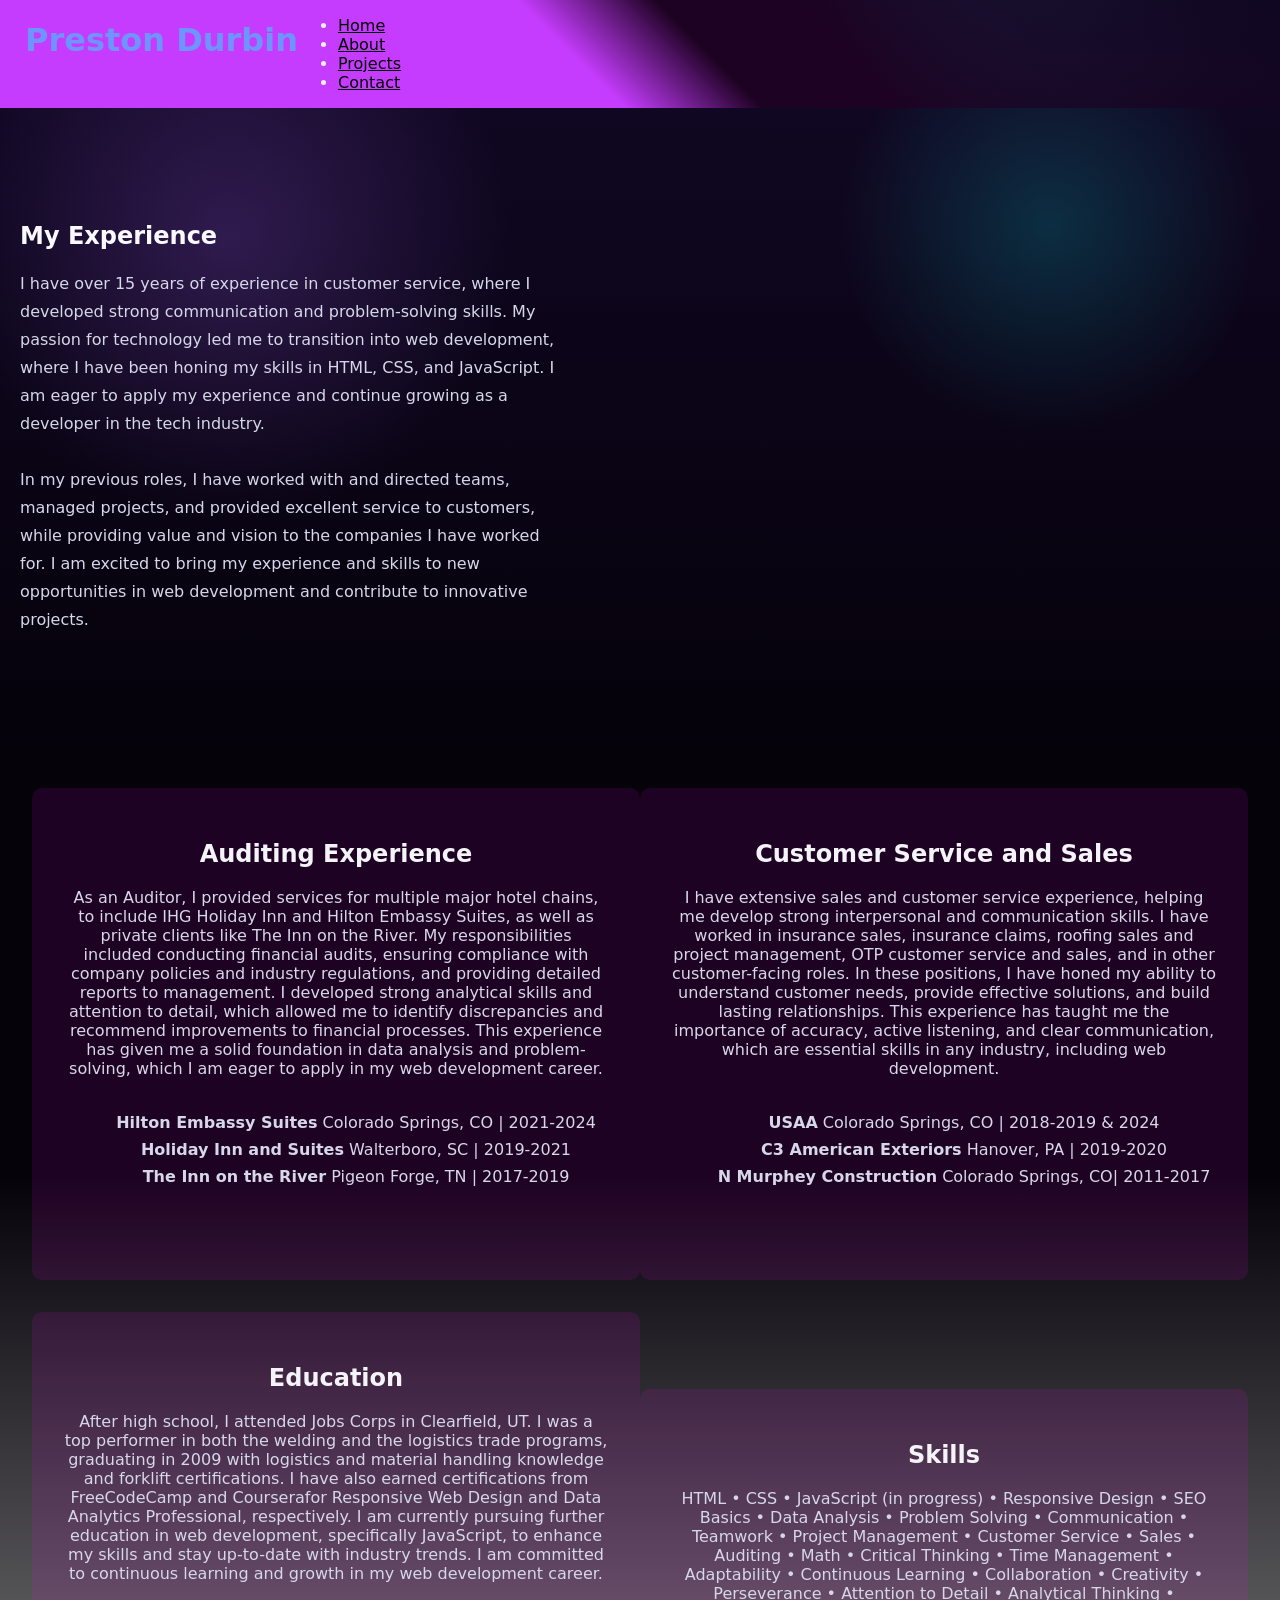
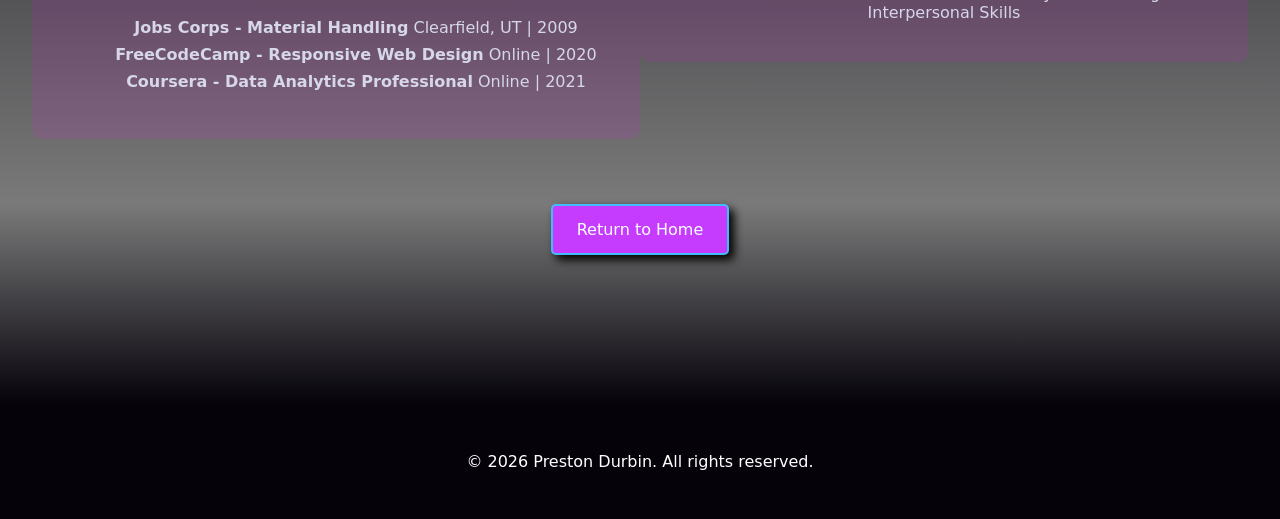
==== experience.html @ ed24bc2d "Added a resume page called experience" ====
<!DOCTYPE html>
<html lang="en">

<!-- HTML FILE HEADER -->

<head>
    <meta charset="UTF-8">
    <meta name="viewport" content="width=device-width, initial-scale=1.0">
    <meta name="description" content="Professional experience details"/>
    <link rel="stylesheet" href="exp-styles.css">
    <title>Experience</title>
</head>

<!-- HTML FILE BODY -->

<body>

    <header class="site-header">
        <div class="container nav-container">
            <h1 class="logo" id="home">Preston Durbin</h1>

            <nav>
                <ul class="nav-links">
                    <li><a href="index.html#home">Home</a></li>
                    <li><a href="index.html#about">About</a></li>
                    <li><a href="index.html#projects">Projects</a></li>
                    <li><a href="index.html#contact">Contact</a></li>
                </ul>
            </nav>
        </div>
        
    </header>

    <section class="hero">
        <canvas id="motion-bg" aria-hidden="true"></canvas>
            <div class="container hero-content">
                <h2>My Experience</h2>
                <p>
                    I have over 15 years of experience in customer service, where I developed strong communication and problem-solving skills. My passion for technology led me to transition into web development, where I have been honing my skills in HTML, CSS, and JavaScript. I am eager to apply my experience and continue growing as a developer in the tech industry.<br><br>
                    In my previous roles, I have worked with and directed teams, managed projects, and provided excellent service to customers, while providing value and vision to the companies I have worked for. I am excited to bring my experience and skills to new opportunities in web development and contribute to innovative projects.                    
                </p>
            </div>
    </section>

    <section class="education">

        <div class="data-experience placard" id="audit">
                <h2>Auditing Experience</h2>
                <p>
                    As an Auditor, I provided services for multiple major hotel chains, to include IHG Holiday Inn and Hilton Embassy Suites, as well as private clients like The Inn on the River. My responsibilities included conducting financial audits, ensuring compliance with company policies and industry regulations, and providing detailed reports to management. I developed strong analytical skills and attention to detail, which allowed me to identify discrepancies and recommend improvements to financial processes. This experience has given me a solid foundation in data analysis and problem-solving, which I am eager to apply in my web development career.<br><br>
                    <ul>
                        <li><p><b>Hilton Embassy Suites</b> Colorado Springs, CO | 2021-2024</p></li>
                        <li><p><b>Holiday Inn and Suites</b> Walterboro, SC | 2019-2021</p></li>
                        <li><p><b>The Inn on the River</b> Pigeon Forge, TN | 2017-2019</p></li>
                    </ul>
                    <br><br>
                </p>
            </div>

            <div class="customer-service-experience placard" id="sales">
                <h2>Customer Service and Sales</h2>
                <p>
                    I have extensive sales and customer service experience, helping me develop strong interpersonal and communication skills. I have worked in insurance sales, insurance claims, roofing sales and project management, OTP customer service and sales, and in other customer-facing roles. In these positions, I have honed my ability to understand customer needs, provide effective solutions, and build lasting relationships. This experience has taught me the importance of accuracy, active listening, and clear communication, which are essential skills in any industry, including web development.<br><br>
                    <ul>
                        <li><p><b>USAA</b> Colorado Springs, CO | 2018-2019 & 2024 </p></li>
                        <li><p><b>C3 American Exteriors</b> Hanover, PA | 2019-2020</p></li>
                        <li><p><b>N Murphey Construction</b> Colorado Springs, CO| 2011-2017</p></li>
                    </ul>
                    <br><br>
                </p>
            </div>


        <div class="education-card placard" id="education">
            <h2>Education</h2>
            <p>
                After high school, I attended Jobs Corps in Clearfield, UT. I was a top performer in both the welding and the logistics trade programs, graduating in 2009 with logistics and material handling knowledge and forklift certifications. I have also earned certifications from FreeCodeCamp and Courserafor Responsive Web Design and Data Analytics Professional, respectively. I am currently pursuing further education in web development, specifically JavaScript, to enhance my skills and stay up-to-date with industry trends. I am committed to continuous learning and growth in my web development career.<br><br>
                <ul>
                    <li><p><b>Jobs Corps - Material Handling</b> Clearfield, UT | 2009</p></li>
                    <li><p><b>FreeCodeCamp - Responsive Web Design</b> Online | 2020</p></li>
                    <li><p><b>Coursera - Data Analytics Professional</b> Online | 2021</p></li>
                </ul>
            </p>
        </div>

        <div class="skills placard" id="skills">
            <h2>Skills</h2>
            <p>
                HTML • CSS • JavaScript (in progress) • Responsive Design • SEO Basics • Data Analysis • Problem Solving • Communication • Teamwork • Project Management • Customer Service • Sales • Auditing • Math • Critical Thinking • Time Management • Adaptability • Continuous Learning • Collaboration • Creativity • Perseverance • Attention to Detail • Analytical Thinking • Interpersonal Skills
            </p>
        </div>
    </section>

    <section id="return-to-top">
    <div>
      <a href="#home" class="btn return-to-top">Return to Home</a>
    </div>
  </section>

    <section class="site-footer">
    <div class="container">
      <p>&copy; 2026 Preston Durbin. All rights reserved.</p>
    </div>
  </section>


    
    <script src="script.js"></script>
</body>



</html>
---- exp-styles.css ----
/* Reset */
* {
  box-sizing: border-box;
}
html,
body {
  margin: 0;
  padding: 0;
  min-height: 100%;
  font-family: Inter, system-ui, sans-serif;
  background: #08040f;
  color: #f4f4f8;
}
body {
  overflow-x: hidden;
}

a {
  color: cyan;
  background-color: rgba(0, 0, 0, 0.001);
}

a:hover {
  box-shadow: 0 5px 15px grey;
  cursor: pointer;
  background-color: rgba(0, 0, 0, 0.001);
}

a:focused {
  text-shadow: 0 5px 15px grey;
  background-color: rgba(0, 0, 0, 0.001);
}

a:active {
  color: #c63cff;
  background-color: rgba(0, 0, 0, 0.001);
}

/* Buttons */
.btn {
  display: inline-block;
  padding: 0.9rem 1.5rem;
  background-color: #c63cff;
  color: white;
  text-decoration: none;
  border: 2px solid rgba(0, 255, 255, 0.658);
  border-radius: 5px;
  box-shadow: 5px 5px 10px black;
  cursor: pointer;
  transition: transform 0.3s ease;
}

.btn:hover {
  transform: translateY(-2px);
}

/* Header */
.site-header {
  width: 100%;
  height: 15%;
  background-image: linear-gradient(45deg, #c63cff 45%, rgba(255, 0, 255, 0.1) 55%, rgba(255, 0, 255, 0.1) 60%, #100722 100%), 
                    radial-gradient(circle at 84% -98%, rgba(0, 255, 255, 0.16), transparent 25%);
}

.logo {
  margin-left: 25px;
  color: rgba(0, 255, 255, 0.45);
}

.nav-links li a {
  color: black;
}

.nav-links li a:hover {
  color: white;
}

.nav-links li a:active,
.nav-links li a:focus {
  color: #00FFFF;
}

.nav-container {  
  display: flex;
  flex-direction: row;
}

.hero {
  position: relative;
  overflow: hidden;
  min-height: 72vh;
  display: flex;
  align-items: center;
  background: radial-gradient(circle at 18% 20%, rgba(170, 100, 255, 0.22), transparent 24%),
              radial-gradient(circle at 82% 18%, rgba(0, 255, 255, 0.16), transparent 18%),
              linear-gradient(180deg, #100722 0%, #05020a 100%);
}

#motion-bg {
  position: absolute;
  inset: 0;
  width: 100%;
  height: 100%;
  z-index: 0;
  pointer-events: none;
}

.hero .hero-content {
  position: relative;
  z-index: 1;
  max-width: 720px;
  padding: 4rem 1.25rem;
}

.hero h2,
.hero p {
  color: #f9f9ff;
}

.hero p {
  margin: 1.25rem 0 1.75rem;
  max-width: 34rem;
  line-height: 1.75;
  color: #d7d7ea;
}

.hero .btn {
  background-color: #c63cff;
  box-shadow: 5px 5px 10px grey; 
}

body {
  background: linear-gradient(180deg, #05020a 0%,#05020a 40%, #7a7a7a 100%);
}

.section {
  margin: 0 auto;
  max-width: 1400px;
  padding: 4rem 1.25rem;
}

.placard {
    background-color: rgba(255, 0, 255, 0.1);
    border-radius: 10px;
    padding: 2rem;
    margin:auto
}

.education {
  background: linear-gradient(180deg, #05020a 0%,#05020a 40%, #7a7a7a 100%);
  padding: 2rem;
  text-align: center;
  display: grid;
  grid-template: 
    "audit sales" 1fr
    "education skills" 1fr
     / 1fr 1fr;
    / 1fr 1fr;
}

.education p {
  margin: 0.5rem auto;
  color: #d7d7ea;
  max-width: 600px;
}

.education ul li {
  list-style-type: none;
}

/* Projects */
.project-grid {
  display: grid;
  grid-template-columns: repeat(auto-fit, minmax(250px, 1fr));
  gap: 1.5rem;
  margin-top: 2rem;
}

.card {
  background: linear-gradient(90deg, rgba(68, 56, 56, 0.897) 0%, rgba(129, 80, 17, 0.288) 100%);
  padding: 2rem;
  border-radius: 10px;
  box-shadow: 0 5px 15px rgba(212, 8, 8, 0.562);
}

.card h3 {
  margin-bottom: 1rem;
}

figure {
  width: 100%;
  height: auto;
}

img {
  margin: 10px auto;
  width: 80%;
  height: auto;
  border-radius: 5px;
  box-shadow: 0 5px 15px rgba(0, 0, 0, 0.1);
}

figcaption {
  width: 100%;
  height: auto;
}

/* Contact Form */
.contact-form {
  display: flex;
  flex-direction: column;
  gap: 1rem;
  max-width: 600px;
  margin-top: 2rem;
}

.contact-form input,
.contact-form textarea {
  padding: 1rem;
  border: 1px solid #ccc;
  border-radius: 5px;
}

.contact-form textarea {
  min-height: 150px;
  resize: vertical;
}

#return-to-top {
  min-height: 200px;
  text-align: center;
  align-self: center;
  background: linear-gradient(180deg, #7a7a7a 0%, #05020a 100%);

}


/* Footer */
.site-footer {
  background-color: #05020a;
  color: white;
  text-align: center;
  padding: 2rem 0;
}

/* Responsive Navigation */
@media (max-width: 768px) {
  .nav-container {
    flex-direction: column;
    gap: 1rem;
  }

  .nav-links {
    flex-wrap: wrap;
    justify-content: center;
  }
}
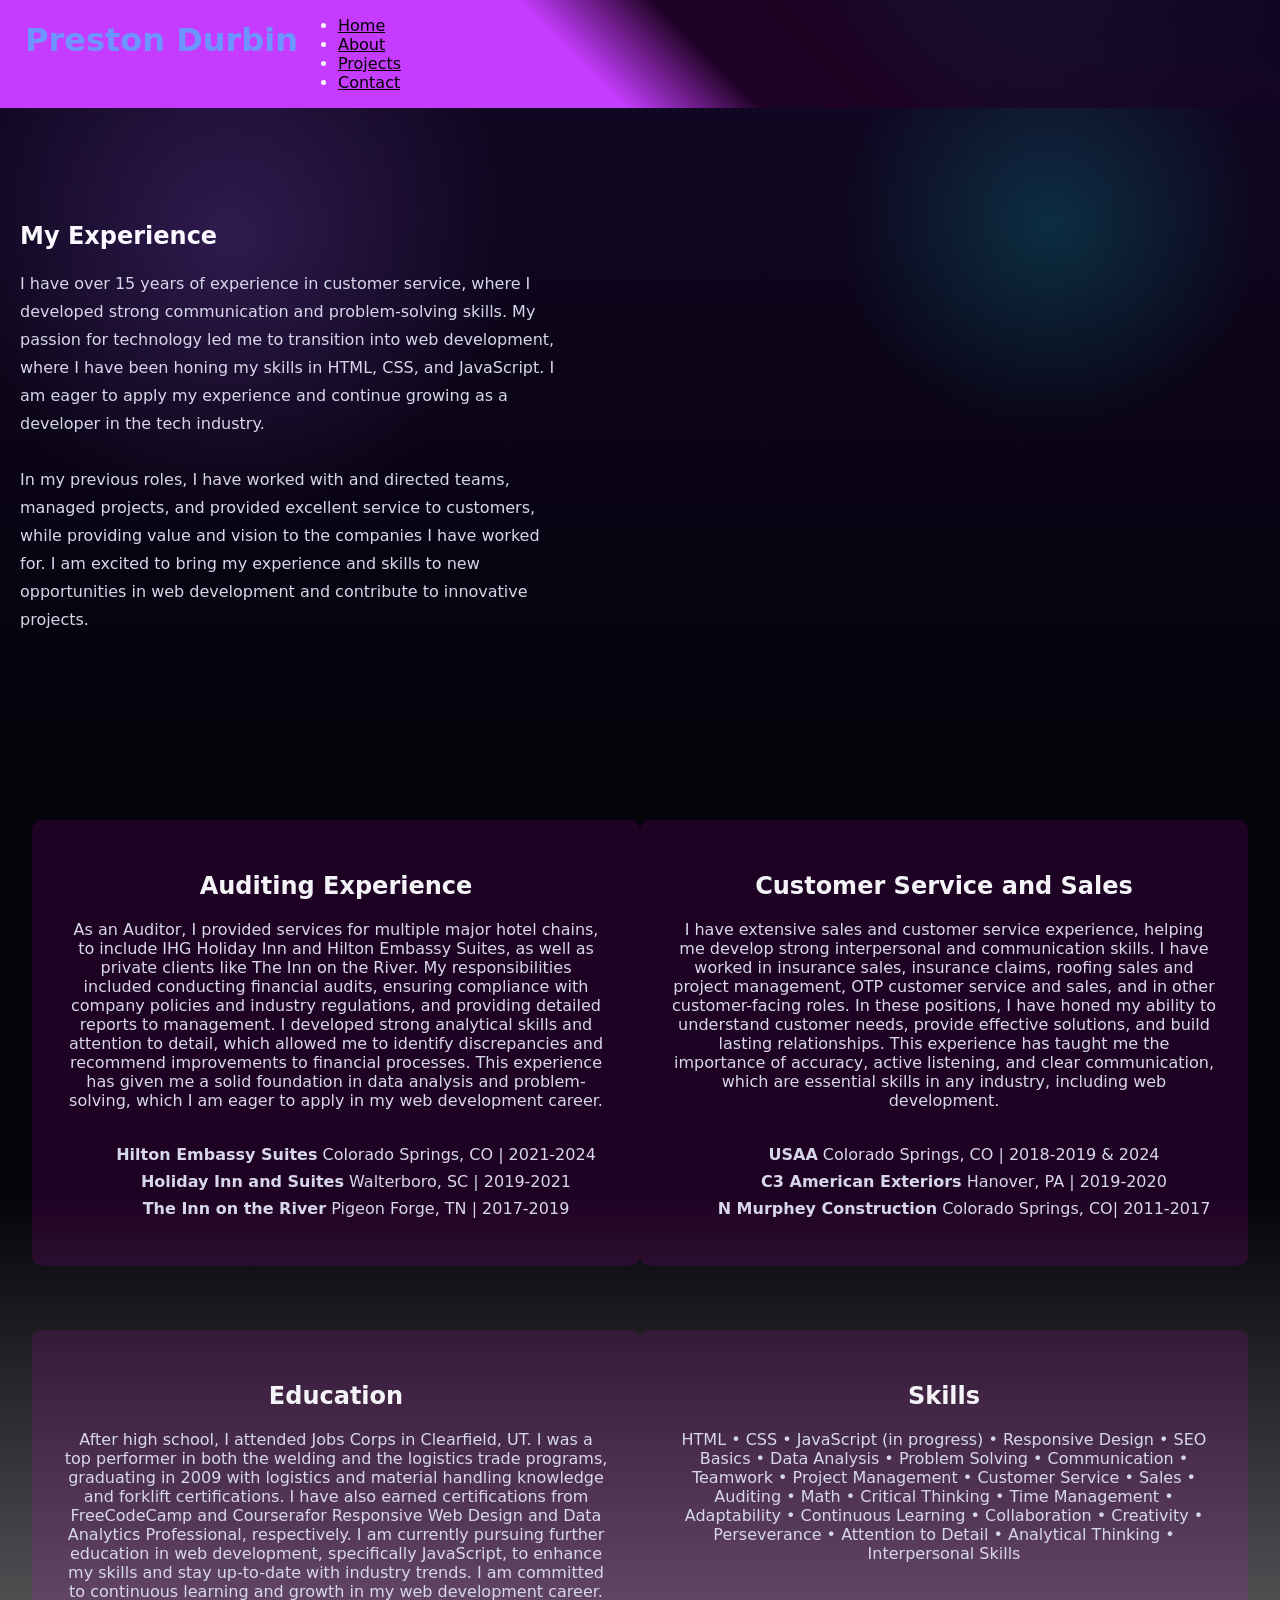
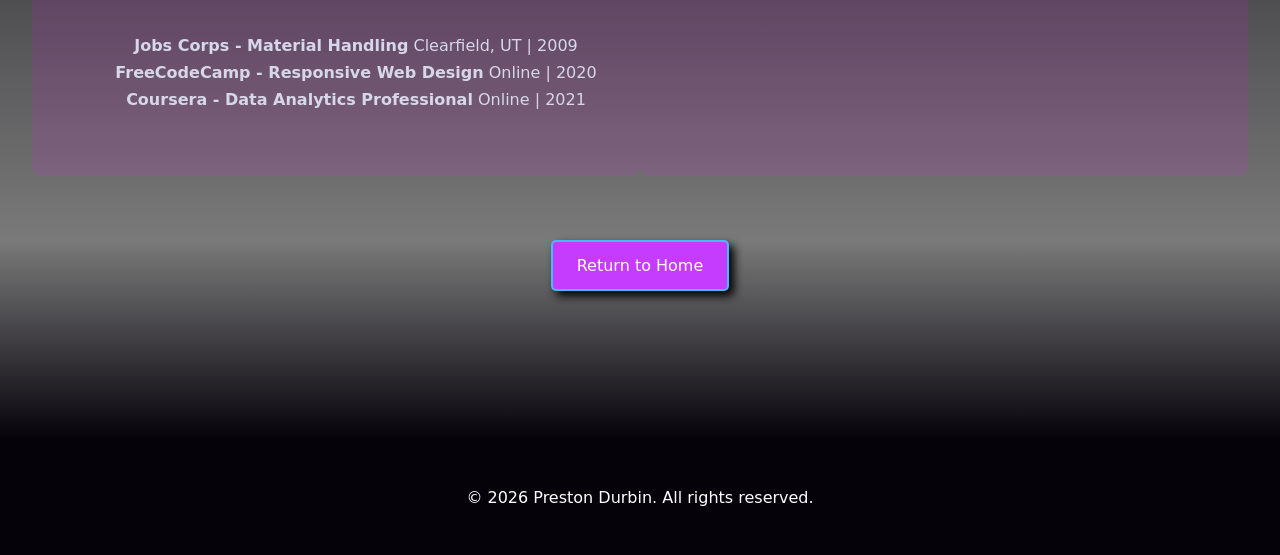
==== commit bec379ff: "Corrected mobile layout on new experience page." ====
--- a/experience.html
+++ b/experience.html
@@ -53,7 +53,6 @@
                         <li><p><b>Holiday Inn and Suites</b> Walterboro, SC | 2019-2021</p></li>
                         <li><p><b>The Inn on the River</b> Pigeon Forge, TN | 2017-2019</p></li>
                     </ul>
-                    <br><br>
                 </p>
             </div>
 
@@ -66,7 +65,6 @@
                         <li><p><b>C3 American Exteriors</b> Hanover, PA | 2019-2020</p></li>
                         <li><p><b>N Murphey Construction</b> Colorado Springs, CO| 2011-2017</p></li>
                     </ul>
-                    <br><br>
                 </p>
             </div>
 
--- a/exp-styles.css
+++ b/exp-styles.css
@@ -143,7 +143,7 @@
     background-color: rgba(255, 0, 255, 0.1);
     border-radius: 10px;
     padding: 2rem;
-    margin:auto
+    margin: 2rem auto;
 }
 
 .education {
@@ -254,4 +254,13 @@
     flex-wrap: wrap;
     justify-content: center;
   }
-}
+
+  .education {
+    grid-template: 
+      "audit" 1fr
+      "sales" 1fr
+      "education" 1fr
+      "skills" 1fr
+       / 1fr;
+  }
+}
